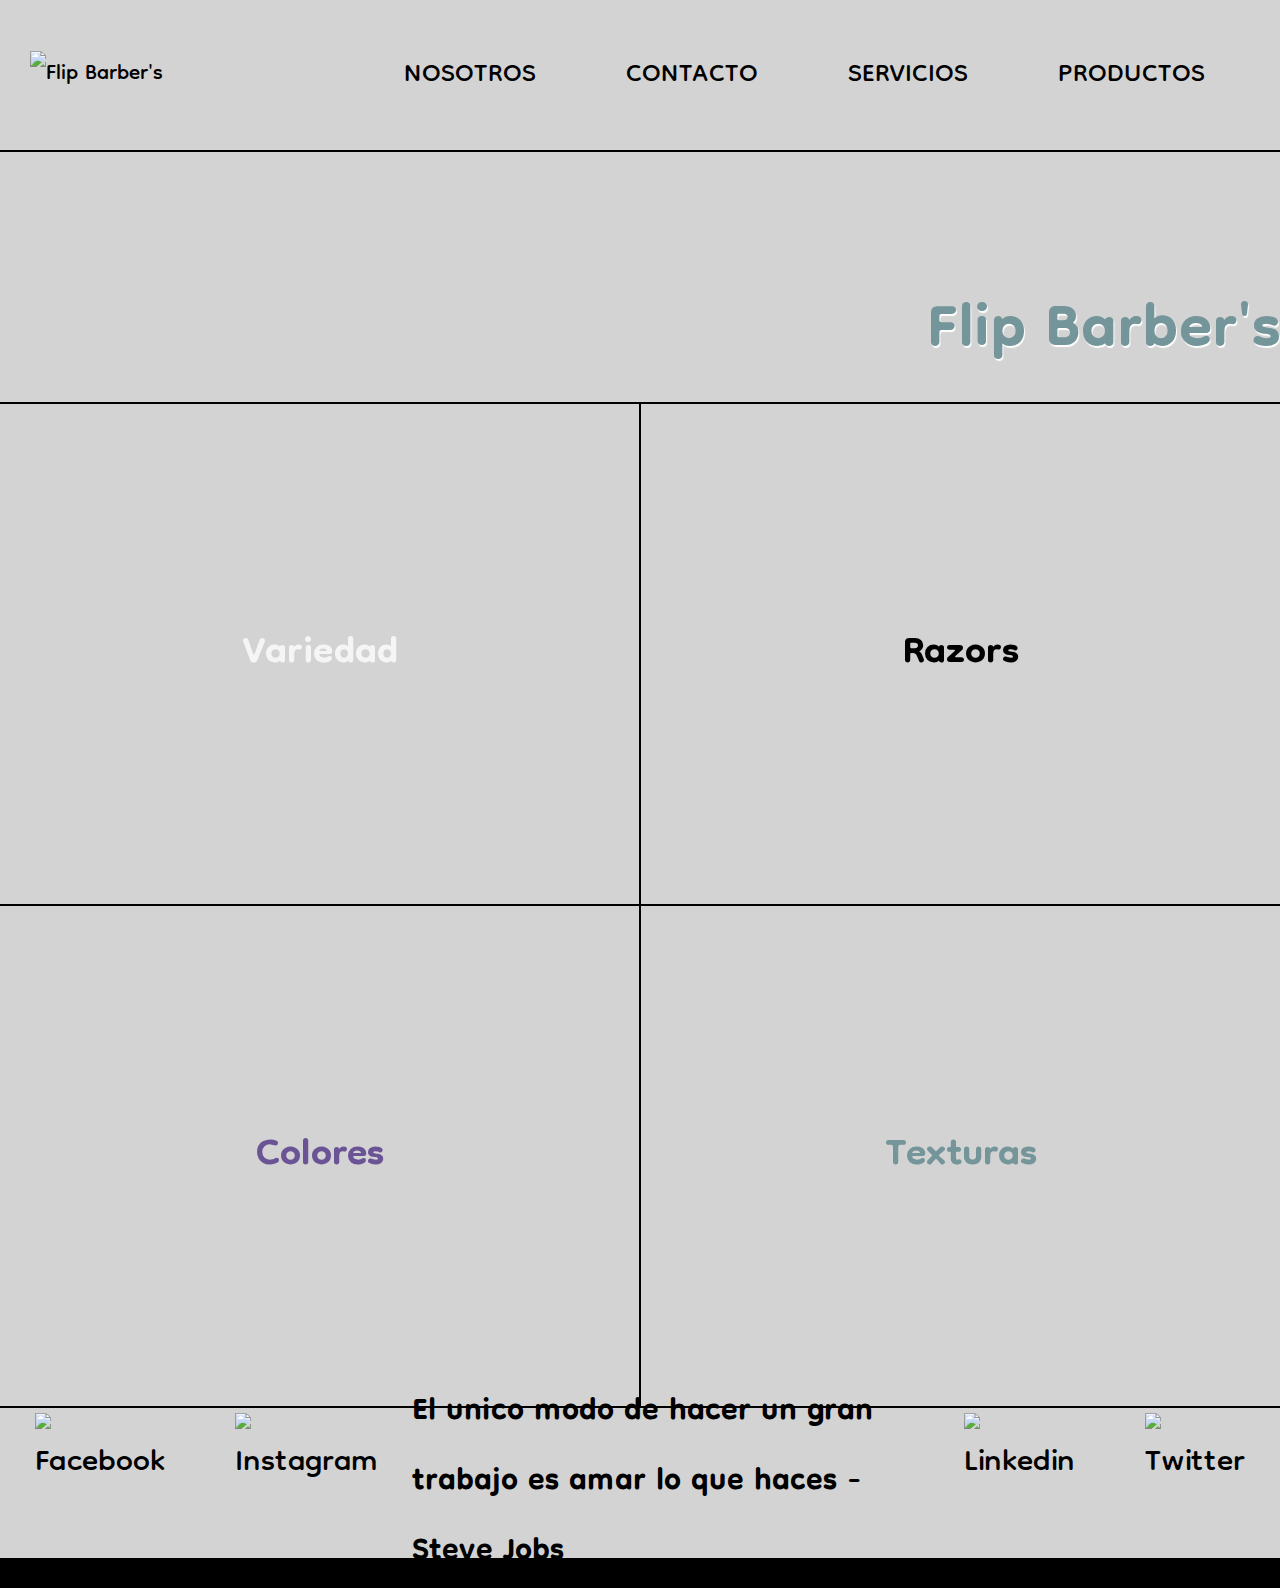
==== index.html @ e079c50e "armado de proyecto final" ====
<!DOCTYPE html>
<html lang="es">

<head>
    <meta charset="UTF-8">
    <meta name="viewport" content="width=device-width, initial-scale=1.0">
    <title>Flip Barber's Home</title>
    <link rel="stylesheet" href="css/style.css">
</head>

<body class="contenedor">
    <header class="header">
        <img src="https://icongr.am/simple/freelancer.svg?size=90&color=800080&colored=false" alt="Flip Barber's">
        <nav>
            <ul>
                <li><a href="views/nosotros.html">NOSOTROS</a></li>
                <li><a href="views/contacto.html">CONTACTO</a></li>
                <li><a href="views/servicios.html">SERVICIOS</a></li>
                <li><a href="views/productos.html">PRODUCTOS</a></li>
            </ul>
        </nav>
    </header>
    <main class="flip">
        <h1>Flip Barber's</h1>
    </main>
    <div class="corte-1">
        <h2>Variedad</h2>
    </div>
    <div class="corte-2">
        <h2>Razors</h2>
    </div>
    <div class="corte-3">
        <h2>Colores</h2>
    </div>
    <div class="corte-4">
        <h2>Texturas</h2>
    </div>
    <footer class="footer">
        <ul>
            <li><a href="#"><img src="https://icongr.am/entypo/facebook.svg?size=45&color=0080c0" alt="Facebook"></a></li>
            <li><a href="#"></a><img src="https://icongr.am/entypo/instagram.svg?size=45&color=0080c0" alt="Instagram"></a></li>
            <p><strong>El unico modo de hacer un gran trabajo es amar lo que haces - Steve Jobs</strong></p>
            <li><a href="#"><img src="https://icongr.am/entypo/linkedin.svg?size=45&color=0080c0" alt="Linkedin"></a></li>
            <li><a href="#"><img src="https://icongr.am/entypo/twitter.svg?size=45&color=0080c0" alt="Twitter"></a></li>
        </ul>
    </footer>
</body>

</html>
---- css/style.css ----
@import url('https://fonts.googleapis.com/css2?family=Dongle:wght@300&display=swap');

* {
    padding: 0px;
    margin: 0px;
    font-family: 'Dongle', sans-serif;
    font-size: larger;
}

.header a:hover {
    text-decoration: none;
    color: white;
}


li {
    list-style: none;
    margin: 35px;
}

ul {
    display: flex;
}

h2 {
    color: whitesmoke;
    font-size: 60px;
}

.header nav ul li:hover {
    background-color: #6A5495;
}

.header nav ul li {
    padding: 10px;
    border-radius: 5px;
    text-decoration: none;
}


a {
    text-decoration: none;
    color: black;
    font-size: 40px;

}

.corte-2 h2 {
    color: black;
}

.corte-3 h2 {
    color: #6A5495;
}

.corte-4 h2 {
    color: #74959A;
}

.contacto-1 h2 {
    color: black;
}

.contacto-2 h2 {
    color: black;
}

.nosotros-1 {
    color: black;

}

.contenedor .contenedorPadre-nosotros {
    overflow: hidden;
}

.nosotros-2,
.nosotros-3,
.nosotros-4,
.nosotros-5,
.nosotros-6 {
    color: #6A5495;
    font-size: 50px;
}

.header,
.flip,
.corte-1,
.corte-2,
.corte-3,
.corte-4,
.footer {
    background-color: lightgray;
}

p {
    display: flex;
    flex-direction: column;
    justify-content: center;
    align-items: center;
    font-size: 40px;
}

.contenedor {
    display: grid;
    background-color: black;
    grid-gap: 2px;
    grid-template-columns: 1fr 1fr;
    grid-template-rows: 150px 250px 500px 500px 150px;
    grid-auto-columns: 1fr;
    grid-template-areas: "header header"
        "flip flip"
        "corte-1 corte-2"
        "corte-3 corte-4"
        "footer footer";
    width: 100%;
    height: 100%;
}

.header {
    grid-area: header;
    display: flex;
    flex-direction: row;
    justify-content: space-between;
    align-items: center;
    padding: 0px 30px;
    background-color: lightgray;


}


.flip {
    grid-area: flip;
    display: flex;
    justify-content: flex-end;
    align-items: flex-end;
    font-size: 80px;
    color: #74959A;
    background-image: url("https://media.istockphoto.com/photos/professional-scissors-on-black-background-picture-id1124646592?k=20&m=1124646592&s=612x612&w=0&h=LIsJUPte2MTONRb3GZxt3koRD7pWRyC-USz-pxVt_aA=");
    background-position: center;
    background-repeat: no-repeat;
    background-size: cover;
    flex-direction: column;
    text-shadow: 1px 2px 1px white;



}

.corte-1 {
    grid-area: corte-1;
    display: flex;
    background-image: url("https://i.ytimg.com/vi/aa1YDr8-8aU/maxresdefault.jpg");
    background-position: center;
    background-repeat: no-repeat;
    background-size: cover;
    flex-direction: column;
    justify-content: center;
    align-items: center;

}

.corte-2 {
    grid-area: corte-2;
    display: flex;
    background-image: url("http://compras.cuponidad.pe/images/Deals/salonecaballero2.jpg");
    background-position: center;
    background-repeat: no-repeat;
    background-size: cover;
    flex-direction: column;
    justify-content: center;
    align-items: center;
}

.corte-3 {
    grid-area: corte-3;
    display: flex;
    background-image: url("https://i.ytimg.com/vi/eCmevF_32xA/maxresdefault.jpg");
    background-position: center;
    background-repeat: no-repeat;
    background-size: cover;
    flex-direction: column;
    justify-content: center;
    align-items: center;
}

.corte-4 {
    grid-area: corte-4;
    display: flex;
    background-image: url("http://compras.cuponidad.pe/images/Deals/salone3.jpg");
    background-position: center;
    background-repeat: no-repeat;
    background-size: cover;
    flex-direction: column;
    justify-content: center;
    align-items: center;
}

.footer {
    grid-area: footer;
    display: flex;
    flex-direction: column;
    justify-content: center;
    align-items: center;
    background-color: lightgray;
}

.contenedorPadre-nosotros {
    display: grid;
    background-color: black;
    grid-template-columns: 33% 33.5% 33.5%;
    grid-template-rows: 150px 250px 150px 200px 200px 200px 200px 150px;
    grid-auto-columns: 1fr;
    grid-template-areas:
        "header header header"
        "flipNosotros flipNosotros flipNosotros"
        "nosotros-1 nosotros-1 nosotros-1"
        "nosotros-2 nosotros-3 nosotros-4"
        "nosotros-2 nosotros-5 nosotros-6"
        "dreamteam-1 work-1 sucursal-1"
        "dreamteam-1 work-1 sucursal-1"
        "footer footer footer"
    ;
    width: 100%;
    height: 100%;
}

.flipNosotros {
    grid-area: flipNosotros;
    display: flex;
    justify-content: flex-end;
    align-items: flex-end;
    font-size: 80px;
    color: #74959A;
    background-image: url("https://media.istockphoto.com/photos/professional-scissors-on-black-background-picture-id1124646592?k=20&m=1124646592&s=612x612&w=0&h=LIsJUPte2MTONRb3GZxt3koRD7pWRyC-USz-pxVt_aA=");
    background-position: center;
    background-repeat: no-repeat;
    background-size: cover;
    flex-direction: column;
    text-shadow: 1px 2px 1px white;

}

.nosotros-1 {
    grid-area: nosotros-1;
    display: flex;
    flex-direction: column;
    justify-content: center;
    align-items: center;
    grid-template-rows: 50px 50px;

}

.nosotros-2 {
    grid-area: nosotros-2;
    display: flex;
    flex-direction: column;
    justify-content: center;
    align-items: center;
    grid-template-rows: 50px 50px;
}

.nosotros-3 {
    grid-area: nosotros-3;
    display: flex;
    flex-direction: column;
    justify-content: center;
    align-items: center;
    grid-template-rows: 50px 50px;
}

.nosotros-4 {
    grid-area: nosotros-4;
    display: flex;
    flex-direction: column;
    justify-content: center;
    align-items: center;

}

.nosotros-5 {
    grid-area: nosotros-5;
    display: flex;
    flex-direction: column;
    justify-content: center;
    align-items: center;

}

.nosotros-6 {
    grid-area: nosotros-6;
    display: flex;
    flex-direction: column;
    justify-content: center;
    align-items: center;

}

.dreamteam-1 {
    grid-area: dreamteam-1;
    display: flex;
    background-image: url('https://images.fresha.com/locations/location-profile-images/314090/236848/fa0fc5b8-391c-425f-8cf2-dd0b4127486c.jpeg?class=fallback');
    background-position: flex-start;
    background-repeat: no-repeat;
    background-size: cover;
    flex-direction: column;
    justify-content: center;
    align-items: center;


}

.work-1 {
    grid-area: work-1;
    display: flex;
    background-image: url("https://thumbs.dreamstime.com/b/peluqueros-que-preparan-y-dise%C3%B1an-cortes-de-pelo-clientes-en-barber%C3%ADa-127667703.jpg");
    background-position: flex-end;
    background-repeat: no-repeat;
    background-size: cover;
    flex-direction: column;
    justify-content: center;
    align-items: center;

}

.sucursal-1 {
    grid-area: sucursal-1;
    display: flex;
    background-image: url("https://urbanbarbershop.es/wp-content/uploads/interior-barberia-granada-centro-urbanbarbershop.jpg");
    background-position: center;
    background-repeat: no-repeat;
    background-size: cover;
    flex-direction: column;
    justify-content: flex-end;
    align-items: center;

}


/* CONTACTO . HTML */

.contenedorPadre-contacto {
    display: grid;
    background-color: white;
    grid-template-columns: 1fr 1fr;
    grid-template-rows: 150px 250px 150px 80px 80px 500px 150px;
    grid-auto-columns: 1fr;
    grid-template-areas:
        "header header"
        "flipContacto flipContacto"
        "contacto-1 contacto-1"
        "contacto-2 contacto-2"
        "contacto-3 contacto-3"
        "formContacto formContacto"
        "footer footer";

    width: 100%;
    height: 100%;
}

.flipContacto {
    grid-area: flipContacto;
    display: flex;
    justify-content: flex-end;
    align-items: flex-end;
    font-size: 80px;
    color: #74959A;
    background-image: url("https://media.istockphoto.com/photos/professional-scissors-on-black-background-picture-id1124646592?k=20&m=1124646592&s=612x612&w=0&h=LIsJUPte2MTONRb3GZxt3koRD7pWRyC-USz-pxVt_aA=");
    background-position: center;
    background-repeat: no-repeat;
    background-size: cover;
    flex-direction: column;
    text-shadow: 1px 2px 1px white;

}

.contacto-1 {
    grid-area: contacto-1;
    display: flex;
    flex-direction: column;
    justify-content: center;
    align-items: center;
    background-color: lightgray;

}

.contacto-2 {
    grid-area: contacto-2;
    display: flex;
    flex-direction: column;
    justify-content: center;
    align-items: center;
    background-color: lightgray;
}

.contacto-3 {
    grid-area: contacto-3;
    display: flex;
    flex-direction: column;
    justify-content: flex-start;
    align-items: flex-start;
    background-color: lightgray;
}

.formContacto {
    grid-area: formContacto;
    display: flex;
    flex-direction: column;
    justify-content: flex-start;
    align-items: flex-start;
    background-color: white;

}

.contenedorPadre-productos {
    grid-area: grid;
    grid-template-columns: 1fr 1fr;
    grid-template-rows: 150px 250px 250px 500px 500px 150px;
    grid-auto-columns: 1fr;
    grid-area:
        "header header"
        "flipProductos flipProductos"
        "nuestrosProductos1 nuestrosProductos1"
        "nuestrosProductos2 nuestrosPorductos2"
        "nuestrosProductos2 nuestrosPorductos2"
        "footer footer";

    width: 100%;
    height: 100%;
}


.flipProductos {
    grid-area: flipProductos;
    display: flex;
    justify-content: flex-end;
    align-items: flex-end;
    font-size: 80px;
    color: #74959A;
    background-image: url("https://media.istockphoto.com/photos/professional-scissors-on-black-background-picture-id1124646592?k=20&m=1124646592&s=612x612&w=0&h=LIsJUPte2MTONRb3GZxt3koRD7pWRyC-USz-pxVt_aA=");
    background-position: center;
    background-repeat: no-repeat;
    background-size: cover;
    flex-direction: column;
    text-shadow: 1px 2px 1px white;

}



.nuestrosProductos1 {
    grid-area: nuestrosProductos1;
    display: flex;
    flex-direction: column;
    justify-content: center;
    align-items: center;
}

.nuestrosProductos2 {
    grid-area: nuestrosProductos2;
    display: flex;
    flex-direction: column;
    justify-content: center;
    align-items: stretch;
}



.contenedorPadre-servicios {
    display: grid;
    grid-auto-columns: 1fr 1fr 1fr;
    grid-template-rows: 150px 250px 100px 300px 300px 150px;
    grid-template-areas:
        "header header header"
        "flip flip flip"
        "nuestrosServicios nuestrosServicios nuestrosServicios"
        "nuestrosServicios1 nuestrosServivios2 nuestrosServicios3"
        "nuestrosServicios4 nuestrosServicios5 nuestrosServicios6"
        "footer footer footer";

    width: 100%;
    height: 100%;

}

.nuestrosServicios {

    grid-area: nuestrosServicios;
    display: flex;
    flex-direction: column;
    justify-content: center;
    align-items: center;
}

.nuestrosServicios1 {

    grid-area: nuestrosServicios1;
    display: flex;
    flex-direction: column;
    justify-content: flex-start;
    align-items: baseline;
}

.nuestrosServicios2 {

    display: flex;
    flex-direction: column;
    justify-content: center;
    align-items: baseline;

}

.nuestrosServicios3 {

    grid-area: nuestrosServicios3;
    display: flex;
    flex-direction: column;
    justify-content: flex-end;
    align-items: baseline;

}

.nuestrosServicios4 {

    grid-area: nuestrosServicios4;
    display: flex;
    flex-direction: column;
    justify-content: flex-start;
    align-items: baseline;
}

.nuestrosServicios5 {

    grid-area: nuestrosServicios5;
    display: flex;
    flex-direction: column;
    justify-content: center;
    align-items: baseline;

}


.nuestrosServicios6 {
    grid-area: nuestrosServicios6;
    display: flex;
    flex-direction: column;
    justify-content: flex-end;
    align-items: baseline;
}
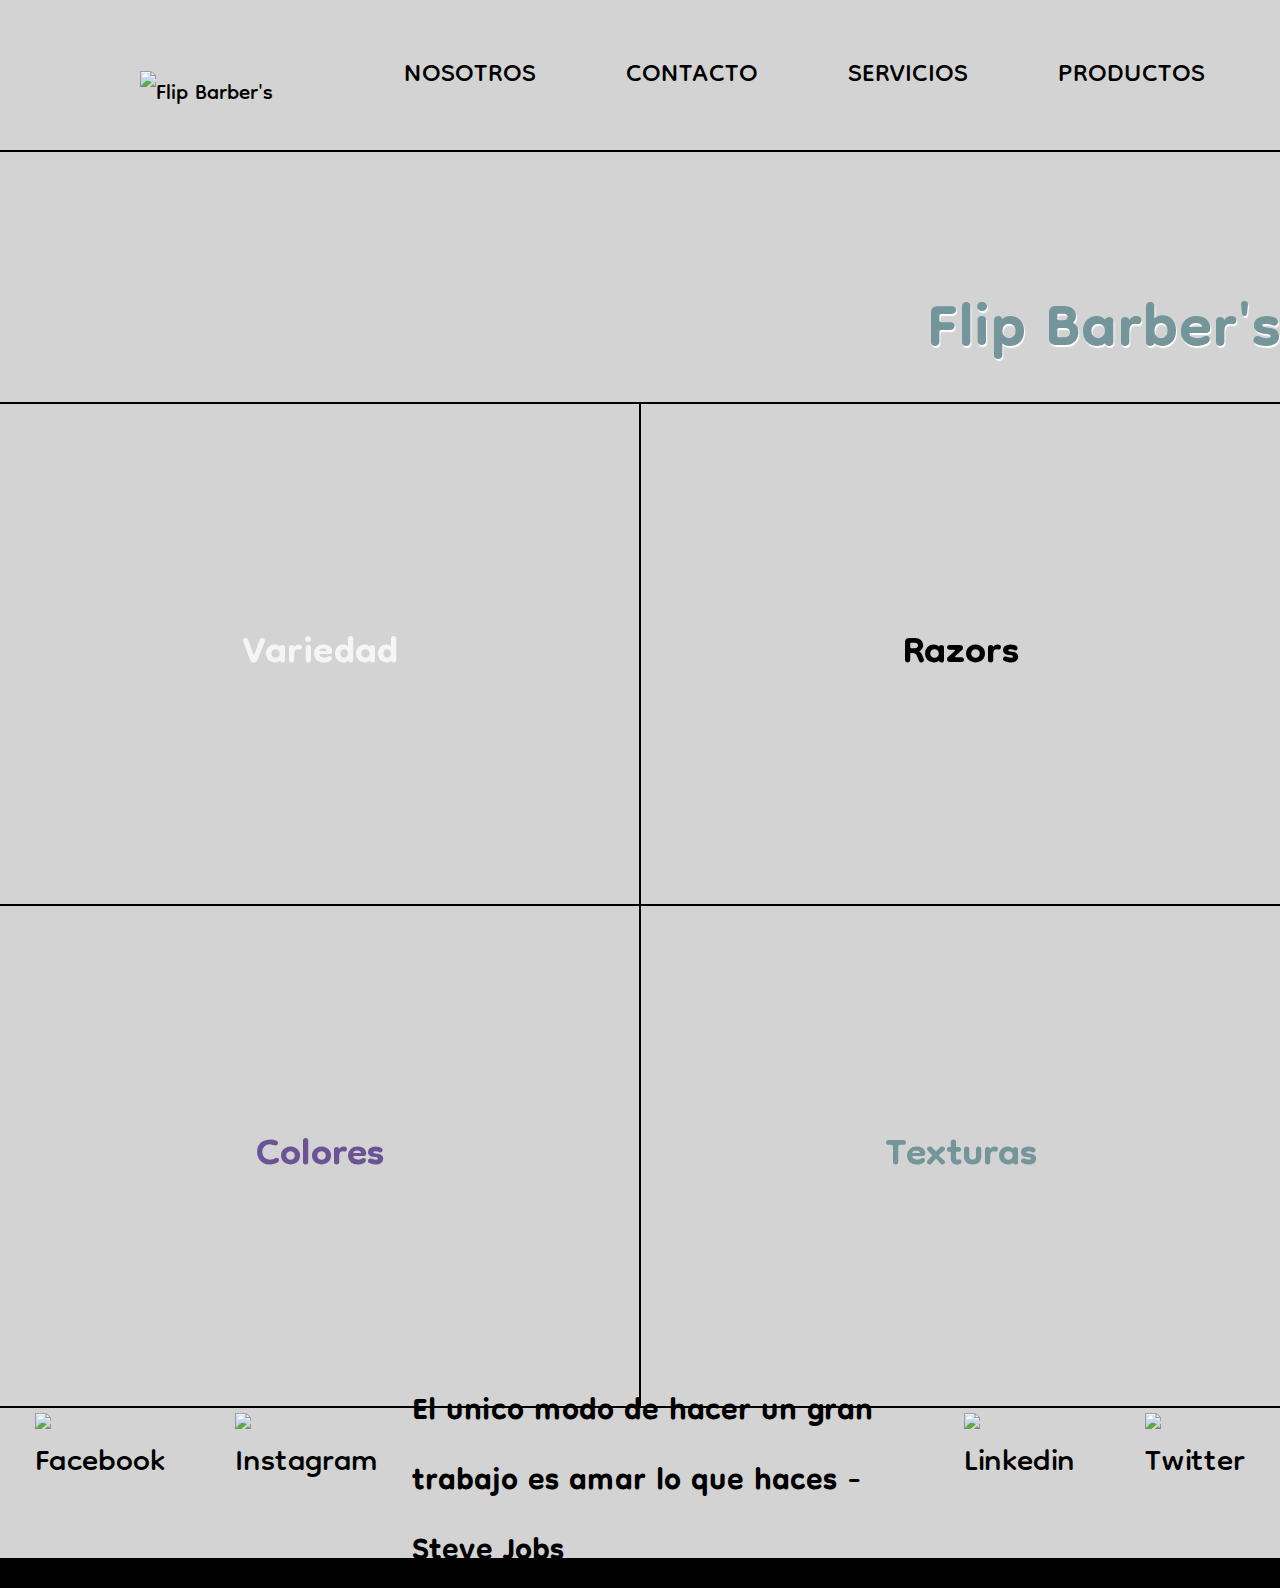
==== commit dd60a93a: "gradiantes a prueba" ====
--- a/index.html
+++ b/index.html
@@ -10,7 +10,7 @@
 
 <body class="contenedor">
     <header class="header">
-        <img src="https://icongr.am/simple/freelancer.svg?size=90&color=800080&colored=false" alt="Flip Barber's">
+        <img src="https://icongr.am/simple/freelancer.svg?size=90&color=800080&colored=false" alt="Flip Barber's" class="logoFlip">
         <nav>
             <ul>
                 <li><a href="views/nosotros.html">NOSOTROS</a></li>
--- a/css/style.css
+++ b/css/style.css
@@ -100,6 +100,19 @@
     align-items: center;
     font-size: 40px;
 }
+
+.nuestrosProductos2 {
+    background-image: linear-gradient(to right, darkred, whitesmoke, darkred)
+}
+
+.nosotros-1 {
+    background-image: linear-gradient(to left, palevioletred, darkgray, palevioletred, darkgray);
+}
+
+.logoFlip {
+    transform: translate(110px, 20px);
+}
+
 
 .contenedor {
     display: grid;
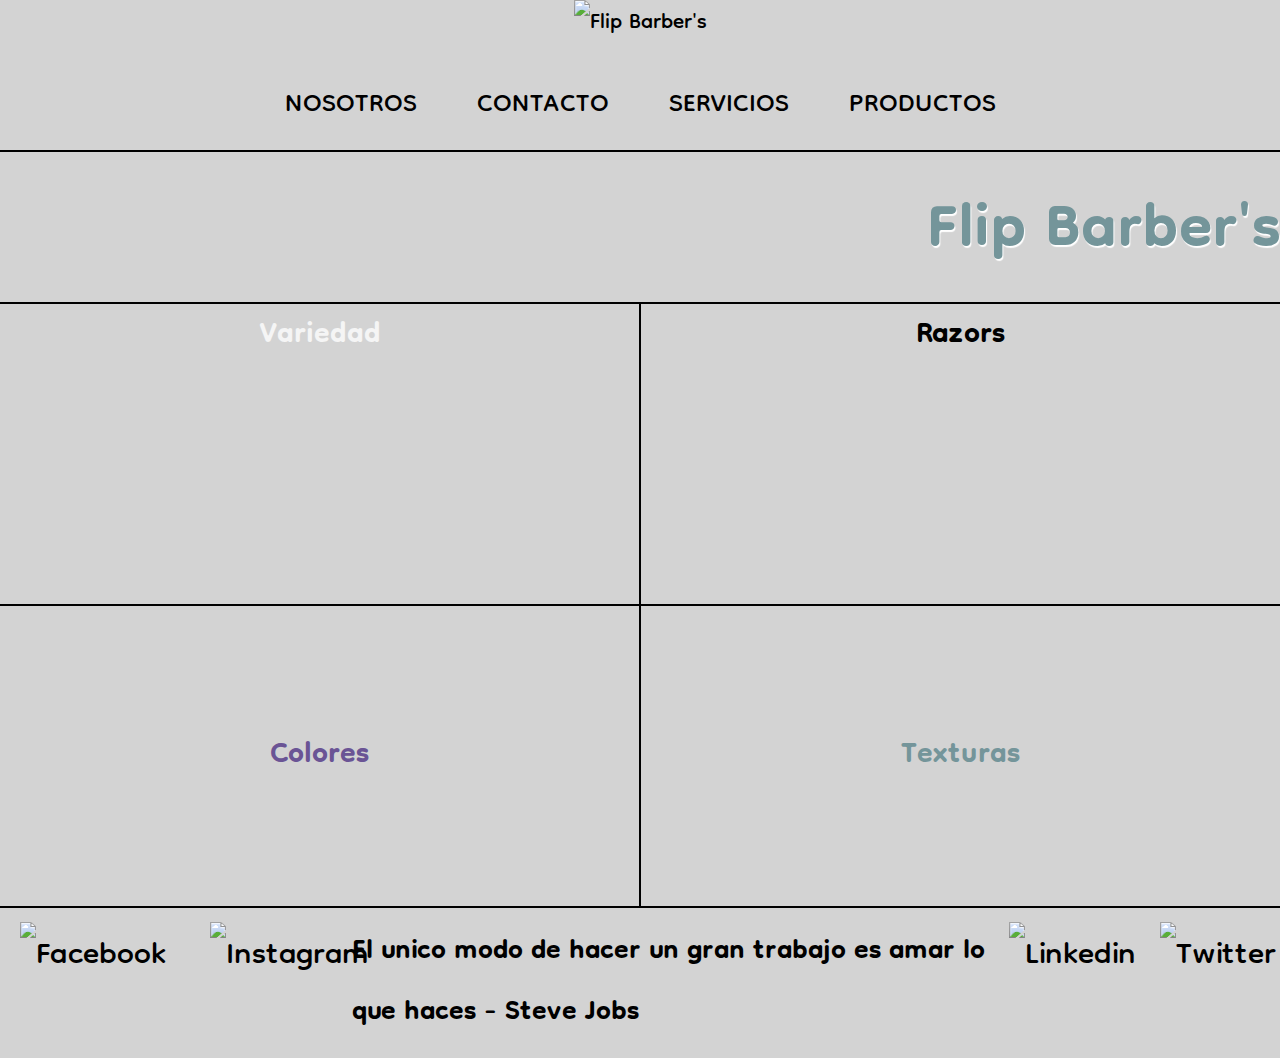
==== commit 8b632db6: "generamos proyecto responsive" ====
--- a/index.html
+++ b/index.html
@@ -11,7 +11,7 @@
 <body class="contenedor">
     <header class="header">
         <img src="https://icongr.am/simple/freelancer.svg?size=90&color=800080&colored=false" alt="Flip Barber's" class="logoFlip">
-        <nav>
+        <nav class="navMenu">
             <ul>
                 <li><a href="views/nosotros.html">NOSOTROS</a></li>
                 <li><a href="views/contacto.html">CONTACTO</a></li>
--- a/css/style.css
+++ b/css/style.css
@@ -7,15 +7,55 @@
     font-size: larger;
 }
 
+.headerNosotros a:hover {
+    text-decoration: none;
+    color: white;
+}
+
+.headerServicios a:hover {
+    text-decoration: none;
+    color: white;
+}
+
+.headerContacto a:hover {
+    text-decoration: none;
+    color: white;
+}
+
+.headerProductos a:hover {
+    text-decoration: none;
+    color: white;
+}
+
 .header a:hover {
     text-decoration: none;
     color: white;
 }
 
+.headerNosotros nav ul li:hover {
+    background-color: #6A5495;
+}
+
+.headerServicios nav ul li:hover {
+    background-color: #6A5495;
+}
+
+.headerContacto nav ul li:hover {
+    background-color: #6A5495;
+}
+
+.headerProductos nav ul li:hover {
+    background-color: #6A5495;
+}
+
+.header nav ul li:hover {
+    background-color: #6A5495;
+}
+
 
 li {
     list-style: none;
-    margin: 35px;
+    margin: 45px;
 }
 
 ul {
@@ -27,8 +67,29 @@
     font-size: 60px;
 }
 
-.header nav ul li:hover {
-    background-color: #6A5495;
+
+.headerNosotros nav ul li {
+    padding: 10px;
+    border-radius: 5px;
+    text-decoration: none;
+}
+
+.headerServicios nav ul li {
+    padding: 10px;
+    border-radius: 5px;
+    text-decoration: none;
+}
+
+.headerContacto nav ul li {
+    padding: 10px;
+    border-radius: 5px;
+    text-decoration: none;
+}
+
+.headerProductos nav ul li {
+    padding: 10px;
+    border-radius: 5px;
+    text-decoration: none;
 }
 
 .header nav ul li {
@@ -41,7 +102,9 @@
 a {
     text-decoration: none;
     color: black;
-    font-size: 40px;
+    font-size: 30px;
+    margin: 10px;
+    padding: 10px;
 
 }
 
@@ -68,10 +131,6 @@
 .nosotros-1 {
     color: black;
 
-}
-
-.contenedor .contenedorPadre-nosotros {
-    overflow: hidden;
 }
 
 .nosotros-2,
@@ -109,10 +168,7 @@
     background-image: linear-gradient(to left, palevioletred, darkgray, palevioletred, darkgray);
 }
 
-.logoFlip {
-    transform: translate(110px, 20px);
-}
-
+/* INDEX HTML */
 
 .contenedor {
     display: grid;
@@ -121,7 +177,8 @@
     grid-template-columns: 1fr 1fr;
     grid-template-rows: 150px 250px 500px 500px 150px;
     grid-auto-columns: 1fr;
-    grid-template-areas: "header header"
+    grid-template-areas:
+        "header header"
         "flip flip"
         "corte-1 corte-2"
         "corte-3 corte-4"
@@ -133,10 +190,9 @@
 .header {
     grid-area: header;
     display: flex;
-    flex-direction: row;
+    flex-direction: column;
     justify-content: space-between;
     align-items: center;
-    padding: 0px 30px;
     background-color: lightgray;
 
 
@@ -219,6 +275,8 @@
     background-color: lightgray;
 }
 
+/* NOSOTROS HTML */
+
 .contenedorPadre-nosotros {
     display: grid;
     background-color: black;
@@ -226,17 +284,28 @@
     grid-template-rows: 150px 250px 150px 200px 200px 200px 200px 150px;
     grid-auto-columns: 1fr;
     grid-template-areas:
-        "header header header"
+        "headerNosotros headerNosotros headerNosotros"
         "flipNosotros flipNosotros flipNosotros"
         "nosotros-1 nosotros-1 nosotros-1"
         "nosotros-2 nosotros-3 nosotros-4"
         "nosotros-2 nosotros-5 nosotros-6"
         "dreamteam-1 work-1 sucursal-1"
         "dreamteam-1 work-1 sucursal-1"
-        "footer footer footer"
+        "footerNosotros footerNosotros footerNosotros"
     ;
     width: 100%;
     height: 100%;
+}
+
+.headerNosotros {
+    grid-area: headerNosotros;
+    display: flex;
+    flex-direction: row;
+    justify-content: space-between;
+    align-items: flex-end;
+    background-color: lightgray;
+
+
 }
 
 .flipNosotros {
@@ -350,8 +419,18 @@
 
 }
 
-
-/* CONTACTO . HTML */
+.footerNosotros {
+    grid-area: footerNosotros;
+    display: flex;
+    flex-direction: column;
+    justify-content: center;
+    align-items: center;
+    background-color: lightgray;
+
+}
+
+
+/* CONTACTO  HTML */
 
 .contenedorPadre-contacto {
     display: grid;
@@ -360,7 +439,7 @@
     grid-template-rows: 150px 250px 150px 80px 80px 500px 150px;
     grid-auto-columns: 1fr;
     grid-template-areas:
-        "header header"
+        "headerContacto headerContacto"
         "flipContacto flipContacto"
         "contacto-1 contacto-1"
         "contacto-2 contacto-2"
@@ -370,6 +449,15 @@
 
     width: 100%;
     height: 100%;
+}
+
+.headerContacto {
+    grid-area: headerContacto;
+    display: flex;
+    flex-direction: row;
+    justify-content: space-between;
+    align-items: flex-end;
+    background-color: lightgray;
 }
 
 .flipContacto {
@@ -426,23 +514,33 @@
 
 }
 
+/* PRODUCTOS HTML */
+
 .contenedorPadre-productos {
     grid-area: grid;
     grid-template-columns: 1fr 1fr;
     grid-template-rows: 150px 250px 250px 500px 500px 150px;
     grid-auto-columns: 1fr;
     grid-area:
-        "header header"
+        "headerProductos headerProductos"
         "flipProductos flipProductos"
         "nuestrosProductos1 nuestrosProductos1"
         "nuestrosProductos2 nuestrosPorductos2"
         "nuestrosProductos2 nuestrosPorductos2"
-        "footer footer";
+        "footerProductos footerProductos";
 
     width: 100%;
     height: 100%;
 }
 
+.headerProductos {
+    grid-area: headerProductos;
+    display: flex;
+    flex-direction: row;
+    justify-content: space-between;
+    align-items: flex-end;
+    background-color: lightgray;
+}
 
 .flipProductos {
     grid-area: flipProductos;
@@ -478,25 +576,45 @@
     align-items: stretch;
 }
 
-
+.footerProductos {
+    grid-area: footer;
+    display: flex;
+    flex-direction: column;
+    justify-content: center;
+    align-items: center;
+
+}
+
+/* SERVICIOS HTML */
 
 .contenedorPadre-servicios {
     display: grid;
     grid-auto-columns: 1fr 1fr 1fr;
     grid-template-rows: 150px 250px 100px 300px 300px 150px;
     grid-template-areas:
-        "header header header"
+        "headerServicios headerServicios headerServicios"
         "flip flip flip"
         "nuestrosServicios nuestrosServicios nuestrosServicios"
         "nuestrosServicios1 nuestrosServivios2 nuestrosServicios3"
         "nuestrosServicios4 nuestrosServicios5 nuestrosServicios6"
-        "footer footer footer";
+        "footerServicios footerServicios footerServicios";
 
     width: 100%;
     height: 100%;
 
 }
 
+.headerServicios {
+    grid-area: headerServicios;
+    display: flex;
+    flex-direction: row;
+    justify-content: space-between;
+    align-items: flex-end;
+    background-color: lightgray;
+}
+
+
+
 .nuestrosServicios {
 
     grid-area: nuestrosServicios;
@@ -504,6 +622,7 @@
     flex-direction: column;
     justify-content: center;
     align-items: center;
+
 }
 
 .nuestrosServicios1 {
@@ -511,16 +630,18 @@
     grid-area: nuestrosServicios1;
     display: flex;
     flex-direction: column;
-    justify-content: flex-start;
-    align-items: baseline;
+    justify-content: space-between;
+    align-items: center;
+
 }
 
 .nuestrosServicios2 {
 
     display: flex;
     flex-direction: column;
-    justify-content: center;
-    align-items: baseline;
+    justify-content: space-between;
+    align-items: center;
+
 
 }
 
@@ -529,8 +650,9 @@
     grid-area: nuestrosServicios3;
     display: flex;
     flex-direction: column;
-    justify-content: flex-end;
-    align-items: baseline;
+    justify-content: space-between;
+    align-items: center;
+
 
 }
 
@@ -539,8 +661,9 @@
     grid-area: nuestrosServicios4;
     display: flex;
     flex-direction: column;
-    justify-content: flex-start;
-    align-items: baseline;
+    justify-content: space-between;
+    align-items: center;
+
 }
 
 .nuestrosServicios5 {
@@ -548,8 +671,9 @@
     grid-area: nuestrosServicios5;
     display: flex;
     flex-direction: column;
-    justify-content: center;
-    align-items: baseline;
+    justify-content: space-between;
+    align-items: center;
+
 
 }
 
@@ -558,6 +682,1201 @@
     grid-area: nuestrosServicios6;
     display: flex;
     flex-direction: column;
-    justify-content: flex-end;
-    align-items: baseline;
+    justify-content: space-between;
+    align-items: center;
+
+}
+
+.footerServicios {
+    grid-area: footerServicios;
+    display: flex;
+    flex-direction: column;
+    justify-content: center;
+    align-items: center;
+    background-color: lightgray;
+
+}
+
+/* MEDIAS QUERIES MOBILE */
+
+@media only screen and (max-width: 768px) {
+
+    /* MQ. INDEX MOBILE */
+
+    .contenedor {
+        display: grid;
+        background-color: black;
+        grid-template-columns: 1fr 1fr;
+        grid-template-rows: 150px 150px 250px 250px 250px 250px 150px;
+        grid-template-areas:
+            "header header"
+            "flip flip"
+            "corte-1 corte-1"
+            "corte-2 corte-2"
+            "corte-3 corte-3"
+            "corte-4 corte-4"
+            "footer footer";
+        width: 100%;
+        height: 100%;
+    }
+
+    .header {
+        grid-area: header;
+        display: flex;
+        background-color: lightgray;
+        flex-direction: column;
+        justify-content: space-between;
+        align-items: center;
+
+
+    }
+
+
+    .flip {
+        grid-area: flip;
+        display: flex;
+        justify-content: center;
+        align-items: center;
+        font-size: 40px;
+        color: #74959A;
+        background-image: url("https://media.istockphoto.com/photos/professional-scissors-on-black-background-picture-id1124646592?k=20&m=1124646592&s=612x612&w=0&h=LIsJUPte2MTONRb3GZxt3koRD7pWRyC-USz-pxVt_aA=");
+        background-position: center;
+        background-repeat: no-repeat;
+        background-size: cover;
+        flex-direction: column;
+
+
+
+    }
+
+    .corte-1 {
+        grid-area: corte-1;
+        display: flex;
+        background-image: url("https://i.ytimg.com/vi/aa1YDr8-8aU/maxresdefault.jpg");
+        background-position: center;
+        background-repeat: no-repeat;
+        background-size: cover;
+        flex-direction: column;
+
+    }
+
+    .corte-2 {
+        grid-area: corte-2;
+        display: flex;
+        background-image: url("http://compras.cuponidad.pe/images/Deals/salonecaballero2.jpg");
+        background-position: center;
+        background-repeat: no-repeat;
+        background-size: cover;
+        flex-direction: column;
+    }
+
+
+    .corte-3 {
+        grid-area: corte-3;
+        display: flex;
+        background-image: url("https://i.ytimg.com/vi/eCmevF_32xA/maxresdefault.jpg");
+        background-position: center;
+        background-repeat: no-repeat;
+        background-size: cover;
+        flex-direction: column;
+
+    }
+
+    .corte-4 {
+        grid-area: corte-4;
+        display: flex;
+        background-image: url("http://compras.cuponidad.pe/images/Deals/salone3.jpg");
+        background-position: center;
+        background-repeat: no-repeat;
+        background-size: cover;
+        flex-direction: column;
+
+    }
+
+    .footer {
+        grid-area: footer;
+        display: flex;
+        flex-direction: column;
+        justify-content: center;
+        align-items: center;
+
+    }
+
+    body {
+        width: 100%;
+        height: 100%;
+    }
+
+    a {
+        font-size: 15px;
+        text-decoration: none;
+        color: black;
+        margin: 0px;
+        padding: 0px;
+    }
+
+    li {
+        margin: 0px;
+        padding: 0px;
+    }
+
+    p {
+        font-size: 20px;
+    }
+
+    /*MQ. NOSOTROS MOBILE*/
+
+    .contenedorPadre-nosotros {
+        display: grid;
+        background-color: black;
+        grid-template-columns: 1fr 1fr;
+        grid-template-rows: 150px 150px 150px 200px 200px 200px 200px 150px;
+        grid-auto-columns: 1fr;
+        grid-template-areas:
+            "headerNosotros headerNosotros"
+            "flipNosotros flipNosotros"
+            "nosotros-1 nosotros-1"
+            "nosotros-2 nosotros-3"
+            "nosotros-2 nosotros-4"
+            "nosotros-5 nosotros-6"
+            "dreamteam-1 sucursal-1"
+            "work-1 sucursal-1"
+            "footerNosotros footerNosotros"
+        ;
+        width: 100%;
+        height: 100%;
+    }
+
+    .headerNosotros {
+        grid-area: headerNosotros;
+        display: flex;
+        flex-direction: row;
+        justify-content: space-between;
+        align-items: flex-end;
+        background-color: lightgray;
+
+
+    }
+
+    .flipNosotros {
+        grid-area: flipNosotros;
+        display: flex;
+        justify-content: flex-end;
+        align-items: flex-end;
+        font-size: 80px;
+        color: #74959A;
+        background-image: url("https://media.istockphoto.com/photos/professional-scissors-on-black-background-picture-id1124646592?k=20&m=1124646592&s=612x612&w=0&h=LIsJUPte2MTONRb3GZxt3koRD7pWRyC-USz-pxVt_aA=");
+        background-position: center;
+        background-repeat: no-repeat;
+        background-size: cover;
+        flex-direction: column;
+        text-shadow: 1px 2px 1px white;
+
+    }
+
+    .nosotros-1 {
+        grid-area: nosotros-1;
+        display: flex;
+        flex-direction: column;
+        justify-content: center;
+        align-items: center;
+        grid-template-rows: 50px 50px;
+
+    }
+
+    .nosotros-2 {
+        grid-area: nosotros-2;
+        display: flex;
+        flex-direction: column;
+        justify-content: center;
+        align-items: center;
+        grid-template-rows: 50px 50px;
+    }
+
+    .nosotros-3 {
+        grid-area: nosotros-3;
+        display: flex;
+        flex-direction: column;
+        justify-content: center;
+        align-items: center;
+        grid-template-rows: 50px 50px;
+    }
+
+    .nosotros-4 {
+        grid-area: nosotros-4;
+        display: flex;
+        flex-direction: column;
+        justify-content: center;
+        align-items: center;
+
+    }
+
+    .nosotros-5 {
+        grid-area: nosotros-5;
+        display: flex;
+        flex-direction: column;
+        justify-content: space-between;
+        align-items: center;
+
+    }
+
+    .nosotros-6 {
+        grid-area: nosotros-6;
+        display: flex;
+        flex-direction: column;
+        justify-content: flex-end;
+        align-items: center;
+
+    }
+
+    .dreamteam-1 {
+        grid-area: dreamteam-1;
+        display: flex;
+        background-image: url('https://images.fresha.com/locations/location-profile-images/314090/236848/fa0fc5b8-391c-425f-8cf2-dd0b4127486c.jpeg?class=fallback');
+        background-position: flex-start;
+        background-repeat: no-repeat;
+        background-size: cover;
+        flex-direction: column;
+        justify-content: center;
+        align-items: center;
+
+
+    }
+
+    .work-1 {
+        grid-area: work-1;
+        display: flex;
+        background-image: url("https://thumbs.dreamstime.com/b/peluqueros-que-preparan-y-dise%C3%B1an-cortes-de-pelo-clientes-en-barber%C3%ADa-127667703.jpg");
+        background-position: flex-end;
+        background-repeat: no-repeat;
+        background-size: cover;
+        flex-direction: column;
+        justify-content: center;
+        align-items: center;
+
+    }
+
+    .sucursal-1 {
+        grid-area: sucursal-1;
+        display: flex;
+        background-image: url("https://urbanbarbershop.es/wp-content/uploads/interior-barberia-granada-centro-urbanbarbershop.jpg");
+        background-position: center;
+        background-repeat: no-repeat;
+        background-size: cover;
+        flex-direction: column;
+        justify-content: flex-end;
+        align-items: center;
+
+    }
+
+    .footerNosotros {
+        grid-area: footerNosotros;
+        display: flex;
+        flex-direction: column;
+        justify-content: center;
+        align-items: center;
+
+    }
+
+    body {
+        width: 100%;
+        height: 100%;
+    }
+
+    a {
+        font-size: 15px;
+        text-decoration: none;
+        color: black;
+        margin: 0px;
+        padding: 0px;
+    }
+
+    li {
+        margin: 0px;
+        padding: 0px;
+    }
+
+    p {
+        font-size: 20px;
+    }
+
+    h2 {
+        font-size: 25px;
+    }
+
+    /* MQ. CONTACTO MOBILE */
+
+    .contenedorPadre-contacto {
+        display: grid;
+        background-color: white;
+        grid-template-columns: 1fr 1fr;
+        grid-template-rows: 150px 250px 150px 80px 80px 500px 150px;
+        grid-auto-columns: 1fr;
+        grid-template-areas:
+            "headerContacto headerContacto"
+            "flipContacto flipContacto"
+            "contacto-1 contacto-1"
+            "contacto-2 contacto-2"
+            "contacto-3 contacto-3"
+            "formContacto formContacto"
+            "footer footer";
+
+        width: 100%;
+        height: 100%;
+    }
+
+    .headerContacto {
+        grid-area: headerContacto;
+        display: flex;
+        flex-direction: row;
+        justify-content: space-between;
+        align-items: flex-end;
+        background-color: lightgray;
+    }
+
+    .flipContacto {
+        grid-area: flipContacto;
+        display: flex;
+        justify-content: flex-end;
+        align-items: flex-end;
+        font-size: 80px;
+        color: #74959A;
+        background-image: url("https://media.istockphoto.com/photos/professional-scissors-on-black-background-picture-id1124646592?k=20&m=1124646592&s=612x612&w=0&h=LIsJUPte2MTONRb3GZxt3koRD7pWRyC-USz-pxVt_aA=");
+        background-position: center;
+        background-repeat: no-repeat;
+        background-size: cover;
+        flex-direction: column;
+        text-shadow: 1px 2px 1px white;
+
+    }
+
+    .contacto-1 {
+        grid-area: contacto-1;
+        display: flex;
+        flex-direction: column;
+        justify-content: center;
+        align-items: center;
+        background-color: lightgray;
+
+    }
+
+    .contacto-2 {
+        grid-area: contacto-2;
+        display: flex;
+        flex-direction: column;
+        justify-content: center;
+        align-items: center;
+        background-color: lightgray;
+    }
+
+    .contacto-3 {
+        grid-area: contacto-3;
+        display: flex;
+        flex-direction: column;
+        justify-content: flex-start;
+        align-items: flex-start;
+        background-color: lightgray;
+    }
+
+    .formContacto {
+        grid-area: formContacto;
+        display: flex;
+        flex-direction: column;
+        justify-content: flex-start;
+        align-items: flex-start;
+        background-color: white;
+
+    }
+
+    /* MQ. PRODUCTOS MOBILE */
+
+    .contenedorPadre-productos {
+        grid-area: grid;
+        grid-template-columns: 1fr 1fr;
+        grid-template-rows: 150px 250px 250px 500px 500px 150px;
+        grid-auto-columns: 1fr;
+        grid-area:
+            "headerProductos headerProductos"
+            "flipProductos flipProductos"
+            "nuestrosProductos1 nuestrosProductos1"
+            "nuestrosProductos2 nuestrosPorductos2"
+            "nuestrosProductos2 nuestrosPorductos2"
+            "footerProductos footerProductos";
+
+        width: 100%;
+        height: 100%;
+    }
+
+    .headerProductos {
+        grid-area: headerProductos;
+        display: flex;
+        flex-direction: row;
+        justify-content: space-between;
+        align-items: flex-end;
+        background-color: lightgray;
+    }
+
+    .flipProductos {
+        grid-area: flipProductos;
+        display: flex;
+        justify-content: flex-end;
+        align-items: flex-end;
+        font-size: 80px;
+        color: #74959A;
+        background-image: url("https://media.istockphoto.com/photos/professional-scissors-on-black-background-picture-id1124646592?k=20&m=1124646592&s=612x612&w=0&h=LIsJUPte2MTONRb3GZxt3koRD7pWRyC-USz-pxVt_aA=");
+        background-position: center;
+        background-repeat: no-repeat;
+        background-size: cover;
+        flex-direction: column;
+        text-shadow: 1px 2px 1px white;
+
+    }
+
+
+
+    .nuestrosProductos1 {
+        grid-area: nuestrosProductos1;
+        display: flex;
+        flex-direction: column;
+        justify-content: center;
+        align-items: center;
+    }
+
+    .nuestrosProductos2 {
+        grid-area: nuestrosProductos2;
+        display: flex;
+        flex-direction: column;
+        justify-content: center;
+        align-items: stretch;
+    }
+
+    .footerProductos {
+        grid-area: footer;
+        display: flex;
+        flex-direction: column;
+        justify-content: center;
+        align-items: center;
+
+    }
+
+    /* MQ. SERVICIOS MOBILE */
+
+    .contenedorPadre-servicios {
+        display: grid;
+        grid-auto-columns: 1fr 1fr;
+        grid-template-rows: 180px 150px 100px 150px 150px 150px 150px 100px 100px 80px;
+        grid-template-areas:
+            "headerServicios headerServicios"
+            "flip flip"
+            "nuestrosServicios nuestrosServicios"
+            "nuestrosServicios1 nuestrosServicios2"
+            "nuestrosServicios1 nuestrosServicios2"
+            "nuestrosServicios3 nuestrosServicios4"
+            "nuestrosServicios3 nuestrosServicios4"
+            "nuestrosServicios5 nuestrosServicios6"
+            "nuestrosServicios5 nuestrosServicios6"
+            "nuestrosServicios5 nuestrosServicios6"
+            "footerServicios footerServicios";
+
+        width: 100%;
+        height: 100%;
+
+    }
+
+
+    .headerServicios {
+        grid-area: headerServicios;
+        display: flex;
+        background-color: lightgray;
+        flex-direction: column;
+        justify-content: space-between;
+        align-items: center;
+
+
+    }
+
+    .flip {
+        grid-area: flip;
+        display: flex;
+        justify-content: center;
+        align-items: center;
+        font-size: 60px;
+        color: #74959A;
+        background-image: url("https://media.istockphoto.com/photos/professional-scissors-on-black-background-picture-id1124646592?k=20&m=1124646592&s=612x612&w=0&h=LIsJUPte2MTONRb3GZxt3koRD7pWRyC-USz-pxVt_aA=");
+        background-position: center;
+        background-repeat: no-repeat;
+        background-size: cover;
+        flex-direction: column;
+        text-shadow: 1px 2px 1px white;
+
+    }
+
+
+    .nuestrosServicios {
+
+        grid-area: nuestrosServicios;
+        display: flex;
+        flex-direction: column;
+        justify-content: space-between;
+        align-items: center;
+
+    }
+
+    .nuestrosServicios1 {
+
+        grid-area: nuestrosServicios1;
+        display: flex;
+        flex-direction: column;
+        justify-content: space-between;
+        align-items: center;
+
+    }
+
+    .nuestrosServicios2 {
+
+        grid-area: nuestrosServicios2;
+        display: flex;
+        flex-direction: column;
+        justify-content: space-between;
+        align-items: center;
+
+
+    }
+
+    .nuestrosServicios3 {
+
+        grid-area: nuestrosServicios3;
+        display: flex;
+        flex-direction: column;
+        justify-content: space-between;
+        align-items: center;
+
+
+    }
+
+    .nuestrosServicios4 {
+
+        grid-area: nuestrosServicios4;
+        display: flex;
+        flex-direction: column;
+        justify-content: space-between;
+        align-items: center;
+
+    }
+
+    .nuestrosServicios5 {
+
+        grid-area: nuestrosServicios5;
+        display: flex;
+        flex-direction: column;
+        justify-content: space-between;
+        align-items: center;
+
+
+    }
+
+
+    .nuestrosServicios6 {
+        grid-area: nuestrosServicios6;
+        display: flex;
+        flex-direction: column;
+        justify-content: space-between;
+        align-items: center;
+
+    }
+
+    .footerServicios {
+        grid-area: footerServicios;
+        display: flex;
+        flex-direction: column;
+        justify-content: center;
+        align-items: center;
+        background-color: lightgray;
+
+    }
+
+    li {
+
+        font-size: 30px;
+    }
+
+    .nuestrosServicios1,
+    .nuestrosServicios2,
+    .nuestrosServicios3,
+    .nuestrosServicios4,
+    .nuestrosServicios5,
+    .nuestrosServicios6 {
+        overflow: hidden;
+    }
+
+
+
+}
+
+/* MEDIAS QUERIES DESKTOP */
+
+@media only screen and (min-width: 1024px) {
+
+    /* MQ. INDEX */
+
+    .contenedor {
+        display: grid;
+        background-color: black;
+        grid-gap: 2px;
+        grid-template-columns: 1fr 1fr;
+        grid-template-rows: 150px 150px 300px 300px 150px;
+        grid-auto-columns: 1fr;
+        grid-template-areas:
+            "header header"
+            "flip flip"
+            "corte-1 corte-2"
+            "corte-3 corte-4"
+            "footer footer";
+        width: 100%;
+        height: 100%;
+    }
+
+    .header {
+        grid-area: header;
+        display: flex;
+        flex-direction: column;
+        justify-content: space-between;
+        align-items: center;
+        background-color: lightgray;
+
+
+    }
+
+
+    .flip {
+        grid-area: flip;
+        display: flex;
+        justify-content: flex-end;
+        align-items: flex-end;
+        font-size: 80px;
+        color: #74959A;
+        background-image: url("https://media.istockphoto.com/photos/professional-scissors-on-black-background-picture-id1124646592?k=20&m=1124646592&s=612x612&w=0&h=LIsJUPte2MTONRb3GZxt3koRD7pWRyC-USz-pxVt_aA=");
+        background-position: center;
+        background-repeat: no-repeat;
+        background-size: cover;
+        flex-direction: column;
+        text-shadow: 1px 2px 1px white;
+
+
+
+    }
+
+    .corte-1 {
+        grid-area: corte-1;
+        display: flex;
+        background-image: url("https://i.ytimg.com/vi/aa1YDr8-8aU/maxresdefault.jpg");
+        background-position: center;
+        background-repeat: no-repeat;
+        background-size: cover;
+        flex-direction: column;
+        justify-content: space-between;
+        align-items: center;
+
+    }
+
+    .corte-2 {
+        grid-area: corte-2;
+        display: flex;
+        background-image: url("http://compras.cuponidad.pe/images/Deals/salonecaballero2.jpg");
+        background-position: center;
+        background-repeat: no-repeat;
+        background-size: cover;
+        flex-direction: column;
+        justify-content: space-between;
+        align-items: center;
+    }
+
+    .corte-3 {
+        grid-area: corte-3;
+        display: flex;
+        background-image: url("https://i.ytimg.com/vi/eCmevF_32xA/maxresdefault.jpg");
+        background-position: center;
+        background-repeat: no-repeat;
+        background-size: cover;
+        flex-direction: column;
+        justify-content: center;
+        align-items: center;
+    }
+
+    .corte-4 {
+        grid-area: corte-4;
+        display: flex;
+        background-image: url("http://compras.cuponidad.pe/images/Deals/salone3.jpg");
+        background-position: center;
+        background-repeat: no-repeat;
+        background-size: cover;
+        flex-direction: column;
+        justify-content: center;
+        align-items: center;
+    }
+
+    .footer {
+        grid-area: footer;
+        display: flex;
+        flex-direction: column;
+        justify-content: center;
+        align-items: center;
+        background-color: lightgray;
+    }
+
+    body {
+        width: 100%;
+        height: 100%;
+    }
+
+    a {
+        font-size: 40px;
+    }
+
+    li {
+        margin: 0px;
+        padding: 0px;
+    }
+
+    p {
+        font-size: 50px;
+    }
+
+    /* MQ. NOSOTROS */
+
+    .contenedorPadre-nosotros {
+        display: grid;
+        background-color: black;
+        grid-template-columns: 33% 33.5% 33.5%;
+        grid-template-rows: 150px 250px 150px 200px 200px 200px 200px 150px;
+        grid-auto-columns: 1fr;
+        grid-template-areas:
+            "headerNosotros headerNosotros headerNosotros"
+            "flipNosotros flipNosotros flipNosotros"
+            "nosotros-1 nosotros-1 nosotros-1"
+            "nosotros-2 nosotros-3 nosotros-4"
+            "nosotros-2 nosotros-5 nosotros-6"
+            "dreamteam-1 work-1 sucursal-1"
+            "dreamteam-1 work-1 sucursal-1"
+            "footer footer footer"
+        ;
+        width: 100%;
+        height: 100%;
+    }
+
+    .headerNosotros {
+        grid-area: headerNosotros;
+        display: flex;
+        flex-direction: row;
+        justify-content: space-between;
+        align-items: flex-end;
+        background-color: lightgray;
+
+
+    }
+
+    .flipNosotros {
+        grid-area: flipNosotros;
+        display: flex;
+        justify-content: flex-end;
+        align-items: flex-end;
+        font-size: 80px;
+        color: #74959A;
+        background-image: url("https://media.istockphoto.com/photos/professional-scissors-on-black-background-picture-id1124646592?k=20&m=1124646592&s=612x612&w=0&h=LIsJUPte2MTONRb3GZxt3koRD7pWRyC-USz-pxVt_aA=");
+        background-position: center;
+        background-repeat: no-repeat;
+        background-size: cover;
+        flex-direction: column;
+        text-shadow: 1px 2px 1px white;
+
+    }
+
+    .nosotros-1 {
+        grid-area: nosotros-1;
+        display: flex;
+        flex-direction: column;
+        justify-content: center;
+        align-items: center;
+        grid-template-rows: 50px 50px;
+
+    }
+
+    .nosotros-2 {
+        grid-area: nosotros-2;
+        display: flex;
+        flex-direction: column;
+        justify-content: center;
+        align-items: center;
+        grid-template-rows: 50px 50px;
+    }
+
+    .nosotros-3 {
+        grid-area: nosotros-3;
+        display: flex;
+        flex-direction: column;
+        justify-content: center;
+        align-items: center;
+        grid-template-rows: 50px 50px;
+    }
+
+    .nosotros-4 {
+        grid-area: nosotros-4;
+        display: flex;
+        flex-direction: column;
+        justify-content: center;
+        align-items: center;
+
+    }
+
+    .nosotros-5 {
+        grid-area: nosotros-5;
+        display: flex;
+        flex-direction: column;
+        justify-content: center;
+        align-items: center;
+
+    }
+
+    .nosotros-6 {
+        grid-area: nosotros-6;
+        display: flex;
+        flex-direction: column;
+        justify-content: center;
+        align-items: center;
+
+    }
+
+    .dreamteam-1 {
+        grid-area: dreamteam-1;
+        display: flex;
+        background-image: url('https://images.fresha.com/locations/location-profile-images/314090/236848/fa0fc5b8-391c-425f-8cf2-dd0b4127486c.jpeg?class=fallback');
+        background-position: flex-start;
+        background-repeat: no-repeat;
+        background-size: cover;
+        flex-direction: column;
+        justify-content: center;
+        align-items: center;
+
+
+    }
+
+    .work-1 {
+        grid-area: work-1;
+        display: flex;
+        background-image: url("https://thumbs.dreamstime.com/b/peluqueros-que-preparan-y-dise%C3%B1an-cortes-de-pelo-clientes-en-barber%C3%ADa-127667703.jpg");
+        background-position: flex-end;
+        background-repeat: no-repeat;
+        background-size: cover;
+        flex-direction: column;
+        justify-content: center;
+        align-items: center;
+
+    }
+
+    .sucursal-1 {
+        grid-area: sucursal-1;
+        display: flex;
+        background-image: url("https://urbanbarbershop.es/wp-content/uploads/interior-barberia-granada-centro-urbanbarbershop.jpg");
+        background-position: center;
+        background-repeat: no-repeat;
+        background-size: cover;
+        flex-direction: column;
+        justify-content: flex-end;
+        align-items: center;
+
+    }
+
+    .footerNosotros {
+        grid-area: footer;
+        display: flex;
+        flex-direction: column;
+        justify-content: center;
+        align-items: center;
+
+    }
+
+    p {
+        font-size: 35px;
+
+    }
+
+    /* MQ CONTACTO */
+
+    .contenedorPadre-contacto {
+        display: grid;
+        background-color: white;
+        grid-template-columns: 1fr 1fr;
+        grid-template-rows: 150px 250px 150px 80px 80px 500px 150px;
+        grid-auto-columns: 1fr;
+        grid-template-areas:
+            "headerContacto headerContacto"
+            "flipContacto flipContacto"
+            "contacto-1 contacto-1"
+            "contacto-2 contacto-2"
+            "contacto-3 contacto-3"
+            "formContacto formContacto"
+            "footer footer";
+
+        width: 100%;
+        height: 100%;
+    }
+
+    .headerContacto {
+        grid-area: headerContacto;
+        display: flex;
+        flex-direction: row;
+        justify-content: space-between;
+        align-items: flex-end;
+        background-color: lightgray;
+    }
+
+    .flipContacto {
+        grid-area: flipContacto;
+        display: flex;
+        justify-content: flex-end;
+        align-items: flex-end;
+        font-size: 80px;
+        color: #74959A;
+        background-image: url("https://media.istockphoto.com/photos/professional-scissors-on-black-background-picture-id1124646592?k=20&m=1124646592&s=612x612&w=0&h=LIsJUPte2MTONRb3GZxt3koRD7pWRyC-USz-pxVt_aA=");
+        background-position: center;
+        background-repeat: no-repeat;
+        background-size: cover;
+        flex-direction: column;
+        text-shadow: 1px 2px 1px white;
+
+    }
+
+    .contacto-1 {
+        grid-area: contacto-1;
+        display: flex;
+        flex-direction: column;
+        justify-content: center;
+        align-items: center;
+        background-color: lightgray;
+
+    }
+
+    .contacto-2 {
+        grid-area: contacto-2;
+        display: flex;
+        flex-direction: column;
+        justify-content: center;
+        align-items: center;
+        background-color: lightgray;
+    }
+
+    .contacto-3 {
+        grid-area: contacto-3;
+        display: flex;
+        flex-direction: column;
+        justify-content: flex-start;
+        align-items: flex-start;
+        background-color: lightgray;
+    }
+
+    .formContacto {
+        grid-area: formContacto;
+        display: flex;
+        flex-direction: column;
+        justify-content: flex-start;
+        align-items: flex-start;
+        background-color: white;
+
+    }
+
+
+
+    h2 {
+
+        font-size: 45px;
+
+    }
+
+    h3 {
+
+        font-size: 35px;
+    }
+
+    /* MQ. PRODUCTOS */
+
+    .contenedorPadre-productos {
+        grid-area: grid;
+        grid-template-columns: 1fr 1fr;
+        grid-template-rows: 150px 250px 250px 500px 500px 500px 150px;
+        grid-auto-columns: 1fr;
+        grid-area:
+            "headerProductos headerProductos"
+            "flipProductos flipProductos"
+            "nuestrosProductos1 nuestrosProductos1"
+            "nuestrosProductos1 nuestrosPorductos1"
+            "nuestrosProductos2 nuestrosPorductos2"
+            "nuestrosProductos2 nuestrosPorductos2"
+            "footerProductos footerProductos";
+
+        width: 100%;
+        height: 100%;
+    }
+
+    .headerProductos {
+        grid-area: headerProductos;
+        display: flex;
+        flex-direction: row;
+        justify-content: space-between;
+        align-items: flex-end;
+        background-color: lightgray;
+    }
+
+    .flipProductos {
+        grid-area: flipProductos;
+        display: flex;
+        justify-content: flex-end;
+        align-items: flex-end;
+        font-size: 80px;
+        color: #74959A;
+        background-image: url("https://media.istockphoto.com/photos/professional-scissors-on-black-background-picture-id1124646592?k=20&m=1124646592&s=612x612&w=0&h=LIsJUPte2MTONRb3GZxt3koRD7pWRyC-USz-pxVt_aA=");
+        background-position: center;
+        background-repeat: no-repeat;
+        background-size: cover;
+        flex-direction: column;
+        text-shadow: 1px 2px 1px white;
+
+    }
+
+
+
+    .nuestrosProductos1 {
+        grid-area: nuestrosProductos1;
+        display: flex;
+        flex-direction: column;
+        justify-content: center;
+        align-items: center;
+    }
+
+    .nuestrosProductos2 {
+        grid-area: nuestrosProductos2;
+        display: flex;
+        flex-direction: column;
+        justify-content: center;
+        align-items: stretch;
+    }
+
+    .footerProductos {
+        grid-area: footerProductos;
+        display: flex;
+        flex-direction: column;
+        justify-content: center;
+        align-items: center;
+
+    }
+
+    /* MQ. SERVICIOS*/
+
+    .contenedorPadre-servicios {
+        display: grid;
+        grid-auto-columns: 1fr 1fr;
+        grid-template-rows: 150px 250px 100px 300px 300px 300px 150px;
+        grid-template-areas:
+            "headerServicios headerServicios"
+            "flip flip"
+            "nuestrosServicios nuestrosServicios"
+            "nuestrosServicios1 nuestrosServivios2"
+            "nuestrosServicios3 nuestrosServicios4"
+            "nuestrosServicios5 nuestrosServicios6"
+            "footerServicios footerServicios";
+
+        width: 100%;
+        height: 100%;
+
+    }
+
+
+
+
+    .nuestrosServicios {
+
+        grid-area: nuestrosServicios;
+        display: flex;
+        flex-direction: column;
+        justify-content: center;
+        align-items: center;
+
+    }
+
+    .nuestrosServicios1 {
+
+        grid-area: nuestrosServicios1;
+        display: flex;
+        flex-direction: column;
+        justify-content: space-between;
+        align-items: center;
+
+    }
+
+    .nuestrosServicios2 {
+
+        display: flex;
+        flex-direction: column;
+        justify-content: space-between;
+        align-items: center;
+
+
+    }
+
+    .nuestrosServicios3 {
+
+        grid-area: nuestrosServicios3;
+        display: flex;
+        flex-direction: column;
+        justify-content: space-between;
+        align-items: center;
+
+
+    }
+
+    .nuestrosServicios4 {
+
+        grid-area: nuestrosServicios4;
+        display: flex;
+        flex-direction: column;
+        justify-content: space-between;
+        align-items: center;
+
+    }
+
+    .nuestrosServicios5 {
+
+        grid-area: nuestrosServicios5;
+        display: flex;
+        flex-direction: column;
+        justify-content: space-between;
+        align-items: center;
+        height: 250px;
+
+
+    }
+
+
+    .nuestrosServicios6 {
+        grid-area: nuestrosServicios6;
+        display: flex;
+        flex-direction: column;
+        justify-content: space-between;
+        align-items: center;
+        height: 250px;
+
+    }
+
+    .footerServicios {
+        grid-area: footerServicios;
+        display: flex;
+        flex-direction: column;
+        justify-content: center;
+        align-items: center;
+
+
+    }
+
+
+
+
 }